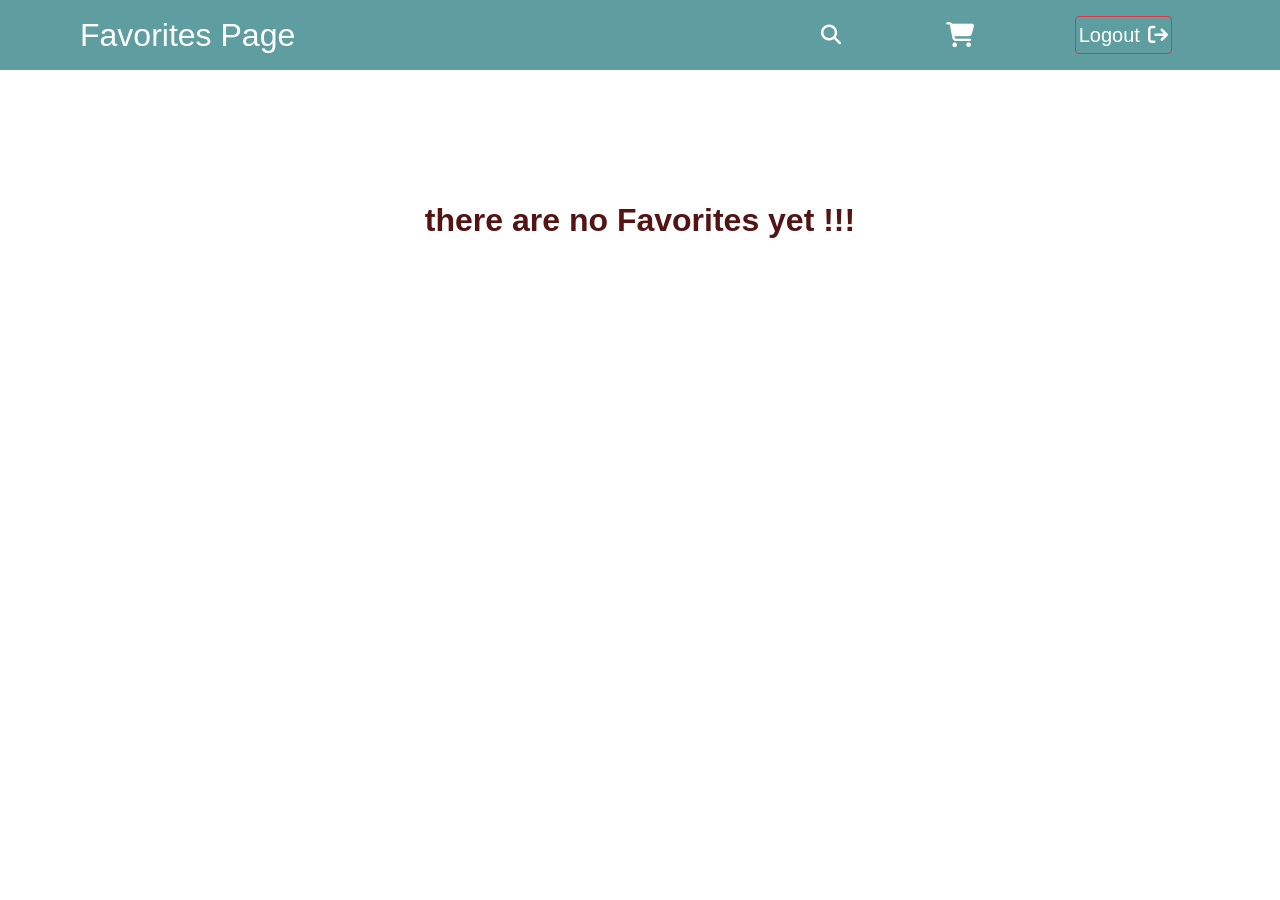
==== Favorites.html @ b71017a6 "create" ====
<!DOCTYPE html>
<html lang="en">

<head>
    <meta charset="UTF-8">
    <meta name="viewport" content="width=device-width, initial-scale=1.0">

    <!-- start  bootstrap link -->
    <link rel="stylesheet" href="css/bootstrap.min.css">
    <!-- end  bootstrap link -->

    <link rel="stylesheet" href="css/all.css">
    <link rel="stylesheet" href="css/style.css">
    <title>Brand Home</title>
</head>

<body>

    <nav class="sidebar h-100 position-fixed bg-white top-0 p-4">
        <div class="orders-holder overflow-auto h-75">
            <div class="sidebar-head gap-3 d-flex justify-content-between mb-5">
                <a class="x-sign text-muted">&#10005;</a>
                <h4>Shopping Cart</h4>
            </div>
            <div class="cart-container">

            </div>
        </div>
        <div class="payment-section flex-column ">
            <hr>
            <div class=" d-flex justify-content-between">
                <span class="TotalPrice"></span>
                <p class="text-muted">Total Products</p>
            </div>
            <p class="text-muted"><a class="text-dark back-shop">&nbsp; Contain Shopping &#8594;</a></p>
        </div>
    </nav>
    <!-- start right side bar that appear in the phone -->

    <nav class="sidebar side-right h-100 position-fixed bg-white top-0 p-3">
        <div class="orders-holder overflow-auto h-75">
            <div class="sidebar-head gap-3 d-flex justify-content-between mb-5 mr-3">
                <h4 class="side-right-name"></h4>
                <a class="x-sign text-muted">&#10005;</a>
            </div>
            <ul class="side-right-container mt-3 d-flex flex-column">
                <li><a href="index.html" class="text-info ">Home Page <i class="fa-solid fa-house"></i></a></li>
                <li><a href="ProductsOrdered.html" class="text-info ">Payment page <i
                            class="fa-solid fa-credit-card ml-1"></i></a></li>
                <li><a href="Favorites.html" class="text-info ">Favorites Page <i
                            class="fa-solid fa-heart ml-2"></i></a></li>
                <li><a class="text-danger LogOut">Log Out<i class="fa-solid fa-arrow-right-from-bracket ml-1"></i> </a>
                </li>
            </ul>
        </div>
    </nav>
    <div class="page-content">
        <nav class="home-navbar">
            <div class="navbar_container">
                <div class="navbar">
                    <h3 class="brand">Favorites Page</h3>
                </div>
                <ul id="link">
                    <li><a class="btn btn-info" href="login.html">sign in</a></li>
                    <li><a class="btn btn-info" href="register.html">sign up</a></li>
                </ul>
                <ul id="user_info">
                    <li><a href="index.html" id="user"></a></li>
                    <li>
                        <a class="search-icon"><i class="fa-solid fa-magnifying-glass"></i></a>
                    </li>
                    <li>
                        <a class="cart position-relative">
                            <i class="fa-solid fa-cart-shopping fa-lg"></i>
                            <span class="position-absolute badge bg-danger text-light rounded-circle "></span>
                        </a>
                    </li>
                    <li class="logOut">
                        <a class="btn btn-outline-danger">Logout<i
                                class="fa-solid fa-arrow-right-from-bracket ml-2"></i></a>
                    </li>
                    <li class="d-none bars-container">
                        <a class="text-light bars"><i class="fa-solid fa-bars"></i></a>
                    </li>
                </ul>
            </div>

        </nav>

        <!-- start content section  -->
        <div class="search-area w-100 text-center d-none">
            <input type="button" value="search"
                class="search-btn text-white text-capitalize bg-info border-0 p-3 rounded-pill">
            <input type="text" placeholder="search" class="search-input w-75 p-3 rounded-pill mx-2">
        </div>
        <section class="home-elements pt-5">

            <div class="container mt-5">
                <div class="row no-favo" id="product-items">
                </div>
            </div>
        </section>
        <div class="overlay"></div>
    </div>

    <!-- start  bootstrap script -->

    <script src="js/jquery.slim.min.js"></script>
    <script src="js/popper.min.js"></script>
    <script src="js/bootstrap.min.js"></script>

    <!-- end  bootstrap script -->

    <script type="module" src="js/Favorites.js"></script>

</body>

</html>
---- css/style.css ----
* {
    margin: 0;
    padding: 0;
    box-sizing: border-box;
}

a {
    text-decoration: none !important;
    cursor: pointer;
}

.page-content {
    position: relative;
}

/* start nav bar section */
nav:not(#sidebar) {
    background-color: cadetblue;
}

.navbar_container {
    width: 90%;
    margin: auto;
    display: flex;
    align-items: end;
    justify-content: space-between;
    height: 70px;
}

.brand {
    font-size: 32px;
    font-weight: 500;
    font-family: 'Lucida Sans', 'Lucida Sans Regular', 'Lucida Grande', 'Lucida Sans Unicode', Geneva, Verdana, sans-serif;
    color: #fff;
}

.navbar_container ul {
    display: flex;
    list-style: none;
    align-items: center;
    gap: 10px;
    justify-content: space-around !important;
    width: calc(50% - 30px);
}

.navbar_container ul a {
    padding: 3px !important;
    font-size: 20px;
    color: #fff;
}

.navbar_container #user_info {
    display: none;
}

.cart span {
    font-size: .6rem;
    right: 5%;
    top: -5%;
}

.side-right-container {
    gap: 20px !important;

    a {
        font-size: 18px;
    }
}

.overlay {
    position: fixed;
    inset: 0;
    background-color: rgba(0, 0, 0, 0.295);
    backdrop-filter: blur(4px);
    pointer-events: all;
    opacity: 0;
    visibility: hidden;
    transition: .3s;
    z-index: 90;
}

.overlay.active {
    opacity: 1;
    visibility: visible;
}

@media (max-width:890px) {
    .brand {
        font-size: 1.5rem;
    }

    .navbar_container #user {
        font-size: 18px !important;
    }

    .search-icon {
        font-size: 1rem;
    }

    .cart {
        i {
            font-size: 1rem;
        }

        span {
            font-size: .4rem;
            top: 5%;
        }
    }

    .logOut {
        font-size: 1rem !important;
        padding: 3px !important;
    }
}

/* end nav bar section */

/* start home navbar section */
.home-navbar {
    position: fixed;
    width: 100%;
    z-index: 90;
    top: 0;
    left: 0;
}

/* start section_form section */

.section_form {
    display: flex;
    justify-content: center;
    align-items: center;
    height: 80vh;
    flex-direction: column;
}

.section_form form {
    background-color: rgb(67, 114, 114);
    display: flex;
    flex-direction: column;
    padding: 15px;
    width: 60%;
    border-radius: 10px;
}

.section_form input {
    display: block;
    padding: 7px;
    margin: 10px 0;
    outline: none;
}

.navbar_container input[type="submit"]:hover {
    opacity: .7;
}

/* end section_form section */

/* start side bar section */

.sidebar {
    z-index: 100;
    width: 340px;
    top: 0;
    transition: all .1s ease;
    display: flex;
    transform: translateX(-100%);
    flex-direction: column;
    padding: 1.5rem;
}

.side-right {
    transform: translateX(100%);
    right: 0;
}

.cart-content {
    gap: 10px !important;
}

.sidebar.active {
    visibility: visible;
    transform: translateX(0%);
}

.x-sign,
.cart-btns a,
.cart-btns span {
    font-size: 20px;
    font-weight: 500;
}

.x-sign:hover,
.cart-btns a:hover {
    color: #111 !important;
}

.orders-holder {
    overflow-y: auto;
}

.payment-section {
    gap: 1rem;
    height: 240px !important;
    background-color: #fff;
    padding-top: 1rem;
}

.payment-section a {
    font-size: 1.4rem;
    font-weight: 500;
}

/* start content section */
.search-area {
    margin: 120px 0 40px !important;
}

.search-area input[type='button'] {
    font-weight: 600;
    font-size: 18px;
}

.search-area input[type='text'] {
    border: 1px solid #1111117a;
}

.search-area input[type='text']:focus {
    outline: 1px solid rgba(36, 173, 175, 0.865);
}

.product-item {
    transition: all .4s ease;
}

.product-item:hover {
    box-shadow: 1px 1px 20px .5px rgba(11, 11, 11, 0.573);
}

.buttons {
    top: 35%;
    right: 5%;
    background-color: rgba(24, 127, 129, 0.637);

    button:hover {
        background-color: rgba(24, 127, 129, 0.402);
        transition: .4s;
    }

    button:focus {
        box-shadow: none !important;
    }
}

.heart-icon.active {
    color: #024b4dee;
    transform: scale(1.1);
}

.cart-btns {
    gap: 1rem;
}
.no-favo.active{
    display: block !important;
    text-align: center;
    font-size: 2rem;
    font-weight: 700;
    color: #551414;
    padding: 30px;
    padding-top: 100px;
}

@media (max-width:760px) {
    .sidebar {
        width: 300px;
    }

    .search-area {
        width: 90% !important;
        margin: 120px auto 0 !important;

        input {
            padding: .5rem !important;
            font-size: .7rem !important;
            margin: 0 !important;
        }
    }

    .bars-container {
        display: block !important;
    }

    #user {
        display: none;
    }

    .logOut {
        display: none;
    }
}

/* payment content section  */
.cart-item img {
    width: 20%;
}

.payment-form {
    border-radius: 20px;
    border: 3px dashed;
    gap: 20px;
    background-color: #4ec7d433;
}

.payment-form input,
.payment-form>div,
.payment-form select,
.payment-form textarea {
    border-radius: 10px;
    border: none;
    transition: all .4s ease;
}

.payment-form input {
    padding-left: 35px !important;
}

.payment-form i {
    top: 35%;
    left: 2%;
}

.payment-form input:focus,
select:focus,
.payment-form textarea {
    outline: 1px solid #36b0bd;
}

.payment-form::placeholder {
    color: #11111162;
}

.items-container>p,
.payment-form p {
    font-size: 1.2rem;
    font-weight: 900;
}
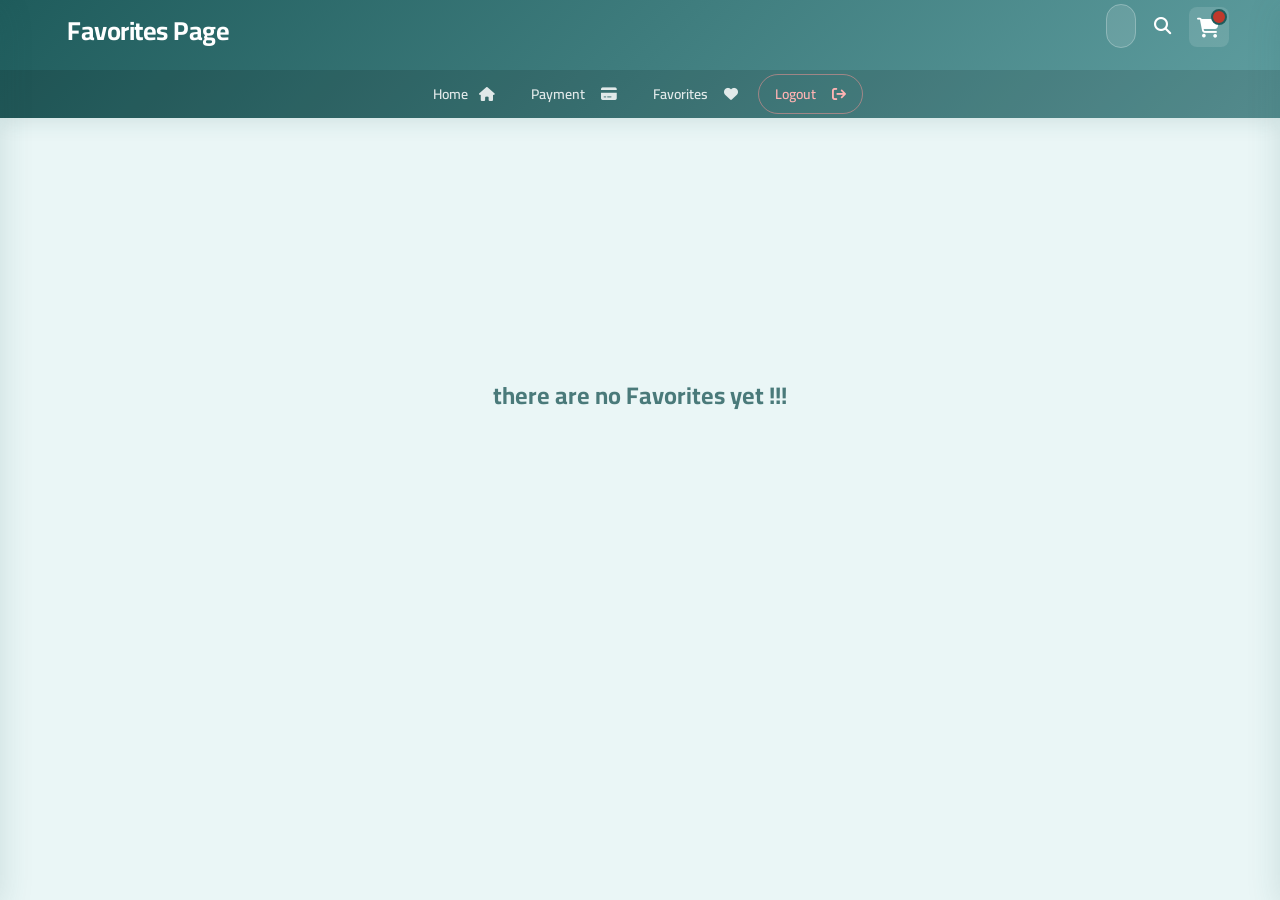
==== commit 2099df73: "update" ====
--- a/Favorites.html
+++ b/Favorites.html
@@ -44,10 +44,10 @@
                 <a class="x-sign text-muted">&#10005;</a>
             </div>
             <ul class="side-right-container mt-3 d-flex flex-column">
-                <li><a href="index.html" class="text-info ">Home Page <i class="fa-solid fa-house"></i></a></li>
+                <li><a href="index.html" class="text-info">Home Page <i class="fa-solid fa-house"></i></a></li>
                 <li><a href="ProductsOrdered.html" class="text-info ">Payment page <i
                             class="fa-solid fa-credit-card ml-1"></i></a></li>
-                <li><a href="Favorites.html" class="text-info ">Favorites Page <i
+                <li><a href="Favorites.html" class="text-info home-link">Favorites Page <i
                             class="fa-solid fa-heart ml-2"></i></a></li>
                 <li><a class="text-danger LogOut">Log Out<i class="fa-solid fa-arrow-right-from-bracket ml-1"></i> </a>
                 </li>
@@ -65,7 +65,7 @@
                     <li><a class="btn btn-info" href="register.html">sign up</a></li>
                 </ul>
                 <ul id="user_info">
-                    <li><a href="index.html" id="user"></a></li>
+                    <li><a href="index.html" class="home_link" id="user"></a></li>
                     <li>
                         <a class="search-icon"><i class="fa-solid fa-magnifying-glass"></i></a>
                     </li>
@@ -75,16 +75,22 @@
                             <span class="position-absolute badge bg-danger text-light rounded-circle "></span>
                         </a>
                     </li>
-                    <li class="logOut">
-                        <a class="btn btn-outline-danger">Logout<i
-                                class="fa-solid fa-arrow-right-from-bracket ml-2"></i></a>
-                    </li>
+
                     <li class="d-none bars-container">
                         <a class="text-light bars"><i class="fa-solid fa-bars"></i></a>
                     </li>
                 </ul>
             </div>
-
+            <ul class="pages-list d-flex justify-content-center justify-content-around m-auto ">
+                <li><a href="index.html" class="text-light">Home <i class="fa-solid fa-house ml-2"></i></a>
+                </li>
+                <li><a href="ProductsOrdered.html" class="text-light">Payment<i
+                            class="fa-solid fa-credit-card ml-3"></i></a></li>
+                <li><a href="Favorites.html" class="text-light home-link">Favorites<i class="fa-solid fa-heart ml-3"></i></a></li>
+                <li class="logOut">
+                    <a class="text-danger LogOut">Logout<i class="fa-solid fa-arrow-right-from-bracket ml-3"></i></a>
+                </li>
+            </ul>
         </nav>
 
         <!-- start content section  -->
--- a/css/style.css
+++ b/css/style.css
@@ -1,347 +1,962 @@
+@import url('https://fonts.googleapis.com/css2?family=Cairo:wght@400;500;600;700&family=Tajawal:wght@400;500;700&display=swap');
+
+:root {
+    --clr-darkest:  #1f5c5c;
+    --clr-dark:     #2e7a7a;
+    --clr-primary:  #5f9ea0;
+    --clr-medium:   #7ab8b8;
+    --clr-light:    #aed8d8;
+    --clr-lighter:  #d0ecec;
+    --clr-lightest: #eaf6f6;
+    --clr-white:    #f5fbfb;
+    --clr-text:     #1a3f3f;
+    --clr-muted:    #4a7a7a;
+    --clr-danger:   #c0392b;
+    --clr-danger-light: #fdecea;
+    --shadow-sm:    0 2px 8px rgba(31,92,92,0.08);
+    --shadow-md:    0 4px 20px rgba(31,92,92,0.12);
+    --shadow-lg:    0 8px 32px rgba(31,92,92,0.16);
+    --radius-sm:    8px;
+    --radius-md:    12px;
+    --radius-lg:    20px;
+    --radius-xl:    30px;
+    --transition:   all 0.3s cubic-bezier(0.4, 0, 0.2, 1);
+}
+
 * {
     margin: 0;
     padding: 0;
     box-sizing: border-box;
 }
 
+body {
+    font-family: 'Cairo', sans-serif;
+    background-color: var(--clr-lightest);
+    color: var(--clr-text);
+    line-height: 1.6;
+}
+
 a {
     text-decoration: none !important;
     cursor: pointer;
-}
-
-.page-content {
-    position: relative;
-}
-
-/* start nav bar section */
-nav:not(#sidebar) {
-    background-color: cadetblue;
-}
-
-.navbar_container {
-    width: 90%;
-    margin: auto;
-    display: flex;
-    align-items: end;
-    justify-content: space-between;
-    height: 70px;
-}
-
-.brand {
-    font-size: 32px;
-    font-weight: 500;
-    font-family: 'Lucida Sans', 'Lucida Sans Regular', 'Lucida Grande', 'Lucida Sans Unicode', Geneva, Verdana, sans-serif;
-    color: #fff;
-}
-
-.navbar_container ul {
-    display: flex;
-    list-style: none;
-    align-items: center;
-    gap: 10px;
-    justify-content: space-around !important;
-    width: calc(50% - 30px);
-}
-
-.navbar_container ul a {
-    padding: 3px !important;
-    font-size: 20px;
-    color: #fff;
-}
-
-.navbar_container #user_info {
-    display: none;
-}
-
-.cart span {
-    font-size: .6rem;
-    right: 5%;
-    top: -5%;
-}
-
-.side-right-container {
-    gap: 20px !important;
-
-    a {
-        font-size: 18px;
-    }
-}
-
-.overlay {
-    position: fixed;
-    inset: 0;
-    background-color: rgba(0, 0, 0, 0.295);
-    backdrop-filter: blur(4px);
-    pointer-events: all;
-    opacity: 0;
-    visibility: hidden;
-    transition: .3s;
-    z-index: 90;
-}
-
-.overlay.active {
-    opacity: 1;
-    visibility: visible;
-}
-
-@media (max-width:890px) {
-    .brand {
-        font-size: 1.5rem;
-    }
-
-    .navbar_container #user {
-        font-size: 18px !important;
-    }
-
-    .search-icon {
-        font-size: 1rem;
-    }
-
-    .cart {
-        i {
-            font-size: 1rem;
-        }
-
-        span {
-            font-size: .4rem;
-            top: 5%;
-        }
-    }
-
-    .logOut {
-        font-size: 1rem !important;
-        padding: 3px !important;
-    }
-}
-
-/* end nav bar section */
-
-/* start home navbar section */
+    transition: var(--transition);
+}
+
+/* ─── NAVBAR ─────────────────────────────────────── */
+
 .home-navbar {
     position: fixed;
     width: 100%;
     z-index: 90;
     top: 0;
     left: 0;
-}
-
-/* start section_form section */
+    background: linear-gradient(135deg, var(--clr-darkest) 0%, var(--clr-primary) 100%);
+    box-shadow: var(--shadow-md);
+}
+
+nav:not(#sidebar):not(.home-navbar) {
+    background: linear-gradient(135deg, var(--clr-darkest) 0%, var(--clr-primary) 100%);
+}
+
+.navbar_container {
+    width: 92%;
+    margin: auto;
+    display: flex;
+    align-items: center;
+    justify-content: space-between;
+    height: 70px;
+    gap: 16px;
+}
+
+.brand {
+    font-size: 26px;
+    font-weight: 700;
+    color: #fff;
+    letter-spacing: -0.5px;
+    white-space: nowrap;
+}
+
+.brand span {
+    color: var(--clr-lighter);
+}
+
+.navbar_container ul {
+    display: flex;
+    list-style: none;
+    align-items: center;
+    gap: 8px;
+    justify-content: flex-end;
+    width: auto;
+}
+
+.navbar_container ul a {
+    padding: 6px 10px !important;
+    font-size: 17px;
+    color: #fff;
+    font-weight: 500;
+    border-radius: var(--radius-sm);
+    transition: var(--transition);
+}
+
+.navbar_container ul a:hover {
+    background: rgba(255,255,255,0.15);
+}
+
+.navbar_container #user_info {
+    display: none;
+}
+
+#user {
+    font-weight: 700;
+    font-size: 16px !important;
+    color: var(--clr-lighter) !important;
+    background: rgba(255,255,255,0.12);
+    padding: 6px 14px !important;
+    border-radius: var(--radius-xl);
+    border: 1.5px solid rgba(255,255,255,0.25);
+}
+
+/* ─── PAGES LIST (sub-nav) ───────────────────────── */
+
+.pages-list {
+    list-style: none;
+    height: 48px;
+    gap: 4px;
+    width: 100%;
+    font-weight: 600;
+    align-items: center;
+    justify-content: center !important;
+    background: rgba(0,0,0,0.12);
+    padding: 0 20px;
+}
+
+.pages-list li {
+    position: relative;
+}
+
+.pages-list li a {
+    color: rgba(255,255,255,0.85) !important;
+    font-size: 14px !important;
+    padding: 6px 16px !important;
+    border-radius: var(--radius-xl);
+    transition: var(--transition);
+}
+
+.pages-list li a:hover {
+    color: #fff !important;
+    background: rgba(255,255,255,0.15);
+}
+
+.pages-list .LogOut {
+    color: #ffb3b3 !important;
+}
+
+.pages-list .LogOut:hover {
+    color: #fff !important;
+    background: rgba(192,57,43,0.3) !important;
+}
+
+/* ─── SIGN IN / SIGN UP BUTTONS ──────────────────── */
+
+#link a.btn-info {
+    background: rgba(255,255,255,0.15) !important;
+    border: 1.5px solid rgba(255,255,255,0.35) !important;
+    color: #fff !important;
+    border-radius: var(--radius-xl) !important;
+    font-weight: 600 !important;
+    padding: 6px 18px !important;
+    transition: var(--transition);
+}
+
+#link a.btn-info:hover {
+    background: rgba(255,255,255,0.28) !important;
+}
+
+/* ─── CART ICON ──────────────────────────────────── */
+
+.cart {
+    position: relative;
+    display: inline-flex;
+    align-items: center;
+    justify-content: center;
+    width: 40px;
+    height: 40px;
+    border-radius: 50%;
+    background: rgba(255,255,255,0.12);
+    transition: var(--transition);
+}
+
+.cart:hover {
+    background: rgba(255,255,255,0.25);
+}
+
+.cart i {
+    font-size: 20px;
+    color: #fff;
+}
+
+.cart span {
+    font-size: 10px;
+    right: 2px;
+    top: 2px;
+    min-width: 16px;
+    height: 16px;
+    display: flex;
+    align-items: center;
+    justify-content: center;
+    border-radius: 50%;
+    background: var(--clr-danger) !important;
+    border: 2px solid var(--clr-darkest);
+    font-weight: 700;
+}
+
+/* ─── SEARCH AREA ────────────────────────────────── */
+
+.search-area {
+    margin: 140px 0 30px !important;
+    padding: 0 20px;
+}
+
+.search-area input[type='button'] {
+    font-weight: 700;
+    font-size: 15px;
+    background: var(--clr-primary) !important;
+    border: none !important;
+    border-radius: var(--radius-xl) !important;
+    padding: 12px 28px !important;
+    color: #fff !important;
+    box-shadow: var(--shadow-sm);
+    transition: var(--transition);
+}
+
+.search-area input[type='button']:hover {
+    background: var(--clr-dark) !important;
+    box-shadow: var(--shadow-md);
+    transform: translateY(-1px);
+}
+
+.search-area input[type='text'] {
+    border: 2px solid var(--clr-light) !important;
+    background: #fff;
+    border-radius: var(--radius-xl) !important;
+    padding: 12px 24px !important;
+    font-size: 15px;
+    font-family: 'Cairo', sans-serif;
+    color: var(--clr-text);
+    transition: var(--transition);
+}
+
+.search-area input[type='text']:focus {
+    outline: none !important;
+    border-color: var(--clr-primary) !important;
+    box-shadow: 0 0 0 4px rgba(95,158,160,0.15);
+}
+
+.search-area input[type='text']::placeholder {
+    color: var(--clr-muted);
+}
+
+/* ─── PRODUCT CARDS ──────────────────────────────── */
+
+.home-elements {
+    margin-top: 110px !important;
+    padding-bottom: 40px;
+}
+
+.product-item {
+    background: #fff;
+    border-radius: var(--radius-lg) !important;
+    border: 1.5px solid var(--clr-lighter);
+    transition: var(--transition);
+    overflow: hidden;
+    width: 100% !important;
+    max-width: 260px;
+}
+
+.product-item:hover {
+    box-shadow: var(--shadow-lg);
+    border-color: var(--clr-light);
+    transform: translateY(-4px);
+}
+
+.product-item .card-img-top {
+    padding: 20px;
+    border-radius: var(--radius-md) !important;
+    background: var(--clr-lightest) !important;
+    height: 180px;
+    object-fit: contain;
+    transition: var(--transition);
+}
+
+.product-item:hover .card-img-top {
+    transform: scale(1.04);
+}
+
+.product-item .card-body {
+    padding: 12px 16px 16px;
+}
+
+.product-item .card-title {
+    font-size: 18px !important;
+    font-weight: 700 !important;
+    color: var(--clr-darkest) !important;
+    text-align: center;
+    margin-bottom: 6px;
+}
+
+.product-item .card-text {
+    font-size: 12.5px !important;
+    color: var(--clr-muted);
+    line-height: 1.5;
+    text-align: center;
+}
+
+/* ─── CART + HEART BUTTONS ───────────────────────── */
+
+.buttons {
+    top: 12px;
+    right: 12px;
+    background: var(--clr-primary);
+    border-radius: var(--radius-xl) !important;
+    padding: 6px;
+    gap: 4px;
+    display: flex;
+    flex-direction: column;
+    box-shadow: var(--shadow-sm);
+}
+
+.buttons button {
+    width: 38px !important;
+    height: 38px !important;
+    padding: 0 !important;
+    display: flex !important;
+    align-items: center;
+    justify-content: center;
+    border-radius: 50% !important;
+    background: transparent !important;
+    color: #fff !important;
+    border: none !important;
+    transition: var(--transition);
+}
+
+.buttons button:hover {
+    background: rgba(255,255,255,0.25) !important;
+    transform: scale(1.1);
+}
+
+.buttons button:focus {
+    box-shadow: none !important;
+    outline: none !important;
+}
+
+.heart-icon.active {
+    color: #ff6b8a;
+    filter: drop-shadow(0 0 4px rgba(255,107,138,0.5));
+    transform: scale(1.2);
+}
+
+/* ─── LEFT SIDEBAR (CART) ────────────────────────── */
+
+.sidebar {
+    z-index: 100;
+    width: 360px;
+    top: 0;
+    transition: var(--transition);
+    display: flex;
+    transform: translateX(-100%);
+    flex-direction: column;
+    padding: 0;
+    background: #fff;
+    box-shadow: var(--shadow-lg);
+}
+
+.sidebar.active {
+    visibility: visible;
+    transform: translateX(0%);
+}
+
+.sidebar-head {
+    padding: 20px 24px;
+    border-bottom: 1.5px solid var(--clr-lighter);
+    background: var(--clr-lightest);
+}
+
+.sidebar-head h4 {
+    font-weight: 700;
+    color: var(--clr-darkest);
+    font-size: 18px;
+}
+
+.x-sign {
+    font-size: 20px !important;
+    font-weight: 700 !important;
+    color: var(--clr-muted) !important;
+    width: 32px;
+    height: 32px;
+    display: flex;
+    align-items: center;
+    justify-content: center;
+    border-radius: 50%;
+    transition: var(--transition);
+}
+
+.x-sign:hover {
+    color: var(--clr-danger) !important;
+    background: var(--clr-danger-light);
+}
+
+.orders-holder {
+    overflow-y: auto;
+    padding: 16px 20px;
+    flex: 1;
+}
+
+.orders-holder::-webkit-scrollbar {
+    width: 4px;
+}
+
+.orders-holder::-webkit-scrollbar-track {
+    background: var(--clr-lightest);
+}
+
+.orders-holder::-webkit-scrollbar-thumb {
+    background: var(--clr-light);
+    border-radius: 4px;
+}
+
+/* ─── CART ITEM ──────────────────────────────────── */
+
+.cart-item {
+    background: var(--clr-lightest);
+    border-radius: var(--radius-md);
+    padding: 14px;
+    margin-bottom: 14px !important;
+    border: 1.5px solid var(--clr-lighter);
+    transition: var(--transition);
+}
+
+.cart-item:hover {
+    border-color: var(--clr-light);
+    box-shadow: var(--shadow-sm);
+}
+
+.cart-content {
+    gap: 10px !important;
+    margin-bottom: 12px;
+}
+
+.cart-content p {
+    font-size: 13px !important;
+    font-weight: 600;
+    color: var(--clr-text);
+}
+
+.cart-content img {
+    width: 64px !important;
+    height: 64px;
+    object-fit: contain;
+    border-radius: var(--radius-sm);
+    background: #fff;
+    border: 1px solid var(--clr-lighter);
+    padding: 4px;
+}
+
+.cart-btns {
+    gap: 8px !important;
+    align-items: center;
+}
+
+.cart-btns a {
+    font-size: 16px !important;
+    font-weight: 600 !important;
+    color: var(--clr-primary) !important;
+    width: 30px;
+    height: 30px;
+    display: flex;
+    align-items: center;
+    justify-content: center;
+    border-radius: var(--radius-sm) !important;
+    border: 1.5px solid var(--clr-light) !important;
+    background: #fff;
+    transition: var(--transition);
+}
+
+.cart-btns a:hover {
+    background: var(--clr-primary) !important;
+    color: #fff !important;
+    border-color: var(--clr-primary) !important;
+}
+
+.cart-btns .trash {
+    color: var(--clr-danger) !important;
+    border-color: #fcd0cc !important;
+}
+
+.cart-btns .trash:hover {
+    background: var(--clr-danger) !important;
+    color: #fff !important;
+    border-color: var(--clr-danger) !important;
+}
+
+.cart-btns span {
+    font-size: 15px !important;
+    font-weight: 700 !important;
+    color: var(--clr-darkest);
+    min-width: 24px;
+    text-align: center;
+}
+
+/* ─── PAYMENT SECTION (sidebar footer) ──────────── */
+
+.payment-section {
+    gap: 10px;
+    height: auto !important;
+    background: #fff;
+    padding: 16px 20px 20px;
+    border-top: 1.5px solid var(--clr-lighter);
+}
+
+.payment-section hr {
+    border-color: var(--clr-lighter);
+}
+
+.payment-section .TotalPrice {
+    font-size: 18px;
+    font-weight: 700;
+    color: var(--clr-darkest);
+}
+
+.payment-section p.text-muted {
+    color: var(--clr-muted) !important;
+    font-size: 13px;
+}
+
+.payment-section a.btn-info,
+.payment-section .btn-info {
+    background: linear-gradient(135deg, var(--clr-primary), var(--clr-dark)) !important;
+    border: none !important;
+    border-radius: var(--radius-xl) !important;
+    font-weight: 700 !important;
+    font-size: 15px !important;
+    padding: 12px !important;
+    color: #fff !important;
+    box-shadow: var(--shadow-sm);
+    transition: var(--transition);
+    text-align: center;
+    display: block;
+}
+
+.payment-section a.btn-info:hover,
+.payment-section .btn-info:hover {
+    background: linear-gradient(135deg, var(--clr-dark), var(--clr-darkest)) !important;
+    box-shadow: var(--shadow-md);
+    transform: translateY(-1px);
+}
+
+.back-shop {
+    color: var(--clr-primary) !important;
+    font-weight: 600;
+    font-size: 13px;
+    transition: var(--transition);
+}
+
+.back-shop:hover {
+    color: var(--clr-darkest) !important;
+}
+
+/* ─── RIGHT SIDEBAR ──────────────────────────────── */
+
+.side-right {
+    transform: translateX(100%);
+    right: 0;
+    width: 280px;
+    background: #fff;
+    box-shadow: var(--shadow-lg);
+}
+
+.side-right-name {
+    font-size: 18px;
+    font-weight: 700;
+    color: var(--clr-darkest);
+}
+
+.side-right-container {
+    gap: 4px !important;
+    padding: 8px 0;
+}
+
+.side-right-container li a {
+    display: flex;
+    align-items: center;
+    gap: 10px;
+    padding: 12px 16px !important;
+    border-radius: var(--radius-sm);
+    font-size: 15px !important;
+    font-weight: 500;
+    color: var(--clr-dark) !important;
+    transition: var(--transition);
+}
+
+.side-right-container li a:hover {
+    background: var(--clr-lightest);
+    color: var(--clr-darkest) !important;
+}
+
+.side-right-container .LogOut {
+    color: var(--clr-danger) !important;
+}
+
+.side-right-container .LogOut:hover {
+    background: var(--clr-danger-light) !important;
+}
+
+/* ─── OVERLAY ────────────────────────────────────── */
+
+.overlay {
+    position: fixed;
+    inset: 0;
+    background-color: rgba(31,92,92,0.35);
+    backdrop-filter: blur(3px);
+    pointer-events: all;
+    opacity: 0;
+    visibility: hidden;
+    transition: var(--transition);
+    z-index: 90;
+}
+
+.overlay.active {
+    opacity: 1;
+    visibility: visible;
+}
+
+/* ─── BADGE ──────────────────────────────────────── */
+
+.badge {
+    font-size: 9px !important;
+    min-width: 18px;
+    height: 18px;
+    border-radius: 50% !important;
+    display: flex !important;
+    align-items: center;
+    justify-content: center;
+    font-weight: 700 !important;
+    border: 2px solid var(--clr-darkest);
+}
+
+/* ─── LOGOUT BUTTON ──────────────────────────────── */
+
+.logOut a,
+.btn-outline-danger.LogOut {
+    border: 1.5px solid rgba(255,150,150,0.5) !important;
+    color: #ffb3b3 !important;
+    border-radius: var(--radius-xl) !important;
+    padding: 5px 14px !important;
+    font-size: 13px !important;
+    font-weight: 600 !important;
+    transition: var(--transition);
+}
+
+.logOut a:hover,
+.btn-outline-danger.LogOut:hover {
+    background: rgba(192,57,43,0.25) !important;
+    color: #fff !important;
+    border-color: rgba(255,150,150,0.8) !important;
+}
+
+/* ─── NO FAVORITES ───────────────────────────────── */
+
+.no-favo.active {
+    display: flex !important;
+    flex-direction: column;
+    align-items: center;
+    justify-content: center;
+    min-height: 300px;
+    font-size: 1.5rem;
+    font-weight: 700;
+    color: var(--clr-muted);
+    padding-top: 80px;
+    gap: 12px;
+}
+
+/* ─── PAYMENT FORM PAGE ──────────────────────────── */
+
+.items-container {
+    background: #fff;
+    border-radius: var(--radius-lg);
+    padding: 28px;
+    border: 1.5px solid var(--clr-lighter);
+    box-shadow: var(--shadow-sm);
+}
+
+.items-container > p {
+    font-size: 1.1rem !important;
+    font-weight: 700 !important;
+    color: var(--clr-primary) !important;
+    text-align: left !important;
+    margin-bottom: 20px;
+    padding-bottom: 12px;
+    border-bottom: 2px solid var(--clr-lighter);
+}
+
+.items-container .TotalPrice,
+.items-container .Shipping,
+.items-container .PriceWithCost {
+    font-weight: 700;
+    color: var(--clr-darkest);
+    font-size: 16px;
+}
+
+.items-container hr {
+    border-color: var(--clr-lighter);
+    margin: 12px 0;
+}
+
+.payment-form {
+    border-radius: var(--radius-lg) !important;
+    border: 2px dashed var(--clr-light) !important;
+    gap: 16px !important;
+    background: var(--clr-lightest) !important;
+    padding: 32px !important;
+}
+
+.payment-form p {
+    font-size: 1rem !important;
+    font-weight: 700 !important;
+    color: var(--clr-darkest) !important;
+    text-align: center !important;
+    margin-bottom: 8px;
+}
+
+.payment-form > div {
+    background: #fff !important;
+    border-radius: var(--radius-sm) !important;
+    border: 1.5px solid var(--clr-lighter) !important;
+    transition: var(--transition);
+}
+
+.payment-form > div:focus-within {
+    border-color: var(--clr-primary) !important;
+    box-shadow: 0 0 0 3px rgba(95,158,160,0.15);
+}
+
+.payment-form input:not(#submit-btn) {
+    padding: 13px 13px 13px 40px !important;
+    font-family: 'Cairo', sans-serif;
+    font-size: 14px;
+    color: var(--clr-text);
+    border: none !important;
+    border-radius: var(--radius-sm) !important;
+    background: transparent;
+    width: 100%;
+}
+
+.payment-form input:not(#submit-btn):focus {
+    outline: none !important;
+    box-shadow: none !important;
+}
+
+.payment-form i {
+    top: 50% !important;
+    transform: translateY(-50%);
+    left: 12px !important;
+    color: var(--clr-muted) !important;
+    font-size: 15px;
+}
+
+.payment-form select {
+    padding: 13px 16px !important;
+    font-family: 'Cairo', sans-serif;
+    font-size: 14px;
+    color: var(--clr-text);
+    border: 1.5px solid var(--clr-lighter) !important;
+    border-radius: var(--radius-sm) !important;
+    background: #fff;
+    cursor: pointer;
+    transition: var(--transition);
+    width: 100%;
+    appearance: none;
+}
+
+.payment-form select:focus {
+    outline: none !important;
+    border-color: var(--clr-primary) !important;
+    box-shadow: 0 0 0 3px rgba(95,158,160,0.15);
+}
+
+.payment-form textarea {
+    padding: 13px 16px !important;
+    font-family: 'Cairo', sans-serif;
+    font-size: 14px;
+    color: var(--clr-text);
+    border: 1.5px solid var(--clr-lighter) !important;
+    border-radius: var(--radius-sm) !important;
+    background: #fff;
+    resize: vertical;
+    transition: var(--transition);
+    width: 100%;
+}
+
+.payment-form textarea:focus {
+    outline: none !important;
+    border-color: var(--clr-primary) !important;
+    box-shadow: 0 0 0 3px rgba(95,158,160,0.15);
+}
+
+.payment-form textarea::placeholder,
+.payment-form input::placeholder {
+    color: var(--clr-muted);
+    font-family: 'Cairo', sans-serif;
+}
+
+#submit-btn {
+    background: linear-gradient(135deg, var(--clr-primary), var(--clr-dark)) !important;
+    border: none !important;
+    border-radius: var(--radius-xl) !important;
+    font-weight: 700 !important;
+    font-size: 16px !important;
+    padding: 14px !important;
+    color: #fff !important;
+    box-shadow: var(--shadow-sm);
+    transition: var(--transition);
+    cursor: pointer;
+    font-family: 'Cairo', sans-serif;
+    letter-spacing: 0.3px;
+}
+
+#submit-btn:hover {
+    background: linear-gradient(135deg, var(--clr-dark), var(--clr-darkest)) !important;
+    box-shadow: var(--shadow-md);
+    transform: translateY(-2px);
+}
+
+/* ─── LOGIN / REGISTER FORMS ─────────────────────── */
 
 .section_form {
     display: flex;
     justify-content: center;
     align-items: center;
-    height: 80vh;
-    flex-direction: column;
+    min-height: 100vh;
+    background: linear-gradient(135deg, var(--clr-lightest) 0%, var(--clr-lighter) 100%);
 }
 
 .section_form form {
-    background-color: rgb(67, 114, 114);
+    background: #fff;
+    border-radius: var(--radius-lg);
+    padding: 40px;
+    width: 420px;
+    max-width: 95vw;
+    box-shadow: var(--shadow-lg);
+    border: 1.5px solid var(--clr-lighter);
+    gap: 16px;
     display: flex;
     flex-direction: column;
-    padding: 15px;
-    width: 60%;
-    border-radius: 10px;
+}
+
+.section_form h2 {
+    text-align: center;
+    color: var(--clr-darkest);
+    font-size: 24px;
+    font-weight: 700;
+    margin-bottom: 8px;
 }
 
 .section_form input {
     display: block;
-    padding: 7px;
-    margin: 10px 0;
+    padding: 13px 16px;
+    margin: 0;
     outline: none;
-}
-
-.navbar_container input[type="submit"]:hover {
-    opacity: .7;
-}
-
-/* end section_form section */
-
-/* start side bar section */
-
-.sidebar {
-    z-index: 100;
-    width: 340px;
-    top: 0;
-    transition: all .1s ease;
-    display: flex;
-    transform: translateX(-100%);
-    flex-direction: column;
-    padding: 1.5rem;
-}
-
-.side-right {
-    transform: translateX(100%);
-    right: 0;
-}
-
-.cart-content {
-    gap: 10px !important;
-}
-
-.sidebar.active {
-    visibility: visible;
-    transform: translateX(0%);
-}
-
-.x-sign,
-.cart-btns a,
-.cart-btns span {
-    font-size: 20px;
-    font-weight: 500;
-}
-
-.x-sign:hover,
-.cart-btns a:hover {
-    color: #111 !important;
-}
-
-.orders-holder {
-    overflow-y: auto;
-}
-
-.payment-section {
-    gap: 1rem;
-    height: 240px !important;
-    background-color: #fff;
-    padding-top: 1rem;
-}
-
-.payment-section a {
-    font-size: 1.4rem;
-    font-weight: 500;
-}
-
-/* start content section */
-.search-area {
-    margin: 120px 0 40px !important;
-}
-
-.search-area input[type='button'] {
+    border: 1.5px solid var(--clr-lighter);
+    border-radius: var(--radius-sm);
+    font-family: 'Cairo', sans-serif;
+    font-size: 14px;
+    color: var(--clr-text);
+    background: var(--clr-lightest);
+    transition: var(--transition);
+    width: 100%;
+}
+
+.section_form input:focus {
+    border-color: var(--clr-primary);
+    background: #fff;
+    box-shadow: 0 0 0 3px rgba(95,158,160,0.15);
+}
+
+.section_form input[type="submit"] {
+    background: linear-gradient(135deg, var(--clr-primary), var(--clr-dark));
+    border: none;
+    color: #fff;
+    font-weight: 700;
+    font-size: 16px;
+    border-radius: var(--radius-xl);
+    padding: 14px;
+    cursor: pointer;
+    margin-top: 8px;
+    transition: var(--transition);
+    box-shadow: var(--shadow-sm);
+}
+
+.section_form input[type="submit"]:hover {
+    background: linear-gradient(135deg, var(--clr-dark), var(--clr-darkest));
+    box-shadow: var(--shadow-md);
+    transform: translateY(-2px);
+}
+
+.section_form a {
+    color: var(--clr-primary);
     font-weight: 600;
-    font-size: 18px;
-}
-
-.search-area input[type='text'] {
-    border: 1px solid #1111117a;
-}
-
-.search-area input[type='text']:focus {
-    outline: 1px solid rgba(36, 173, 175, 0.865);
-}
-
-.product-item {
-    transition: all .4s ease;
-}
-
-.product-item:hover {
-    box-shadow: 1px 1px 20px .5px rgba(11, 11, 11, 0.573);
-}
-
-.buttons {
-    top: 35%;
-    right: 5%;
-    background-color: rgba(24, 127, 129, 0.637);
-
-    button:hover {
-        background-color: rgba(24, 127, 129, 0.402);
-        transition: .4s;
+    text-align: center;
+    font-size: 14px;
+    transition: var(--transition);
+}
+
+.section_form a:hover {
+    color: var(--clr-darkest);
+}
+
+/* ─── PAGE CONTENT ───────────────────────────────── */
+
+.page-content {
+    position: relative;
+}
+
+/* ─── RESPONSIVE ─────────────────────────────────── */
+
+@media (max-width: 890px) {
+    .brand { font-size: 20px; }
+    .navbar_container #user { font-size: 14px !important; }
+    .search-icon { font-size: 16px; }
+    .logOut { display: none; }
+    .pages-list a { font-size: 13px !important; }
+}
+
+@media (max-width: 760px) {
+    .sidebar { width: 300px; }
+
+    .search-area {
+        width: 95% !important;
+        margin: 140px auto 20px !important;
     }
 
-    button:focus {
-        box-shadow: none !important;
+    .search-area input {
+        padding: 10px 16px !important;
+        font-size: 13px !important;
     }
-}
-
-.heart-icon.active {
-    color: #024b4dee;
-    transform: scale(1.1);
-}
-
-.cart-btns {
-    gap: 1rem;
-}
-.no-favo.active{
-    display: block !important;
-    text-align: center;
-    font-size: 2rem;
-    font-weight: 700;
-    color: #551414;
-    padding: 30px;
-    padding-top: 100px;
-}
-
-@media (max-width:760px) {
-    .sidebar {
-        width: 300px;
+
+    .bars-container { display: block !important; }
+    #user { display: none !important; }
+    .pages-list { display: none !important; }
+
+    .home-elements { margin-top: 130px !important; }
+
+    .product-item { max-width: 100%; }
+}
+
+@media (max-width: 500px) {
+    #link a {
+        padding: 5px 10px !important;
+        font-size: 13px !important;
     }
 
-    .search-area {
-        width: 90% !important;
-        margin: 120px auto 0 !important;
-
-        input {
-            padding: .5rem !important;
-            font-size: .7rem !important;
-            margin: 0 !important;
-        }
-    }
-
-    .bars-container {
-        display: block !important;
-    }
-
-    #user {
-        display: none;
-    }
-
-    .logOut {
-        display: none;
-    }
-}
-
-/* payment content section  */
-.cart-item img {
-    width: 20%;
-}
-
-.payment-form {
-    border-radius: 20px;
-    border: 3px dashed;
-    gap: 20px;
-    background-color: #4ec7d433;
-}
-
-.payment-form input,
-.payment-form>div,
-.payment-form select,
-.payment-form textarea {
-    border-radius: 10px;
-    border: none;
-    transition: all .4s ease;
-}
-
-.payment-form input {
-    padding-left: 35px !important;
-}
-
-.payment-form i {
-    top: 35%;
-    left: 2%;
-}
-
-.payment-form input:focus,
-select:focus,
-.payment-form textarea {
-    outline: 1px solid #36b0bd;
-}
-
-.payment-form::placeholder {
-    color: #11111162;
-}
-
-.items-container>p,
-.payment-form p {
-    font-size: 1.2rem;
-    font-weight: 900;
+    .payment-form { padding: 20px !important; }
+    .items-container { padding: 16px; }
 }
